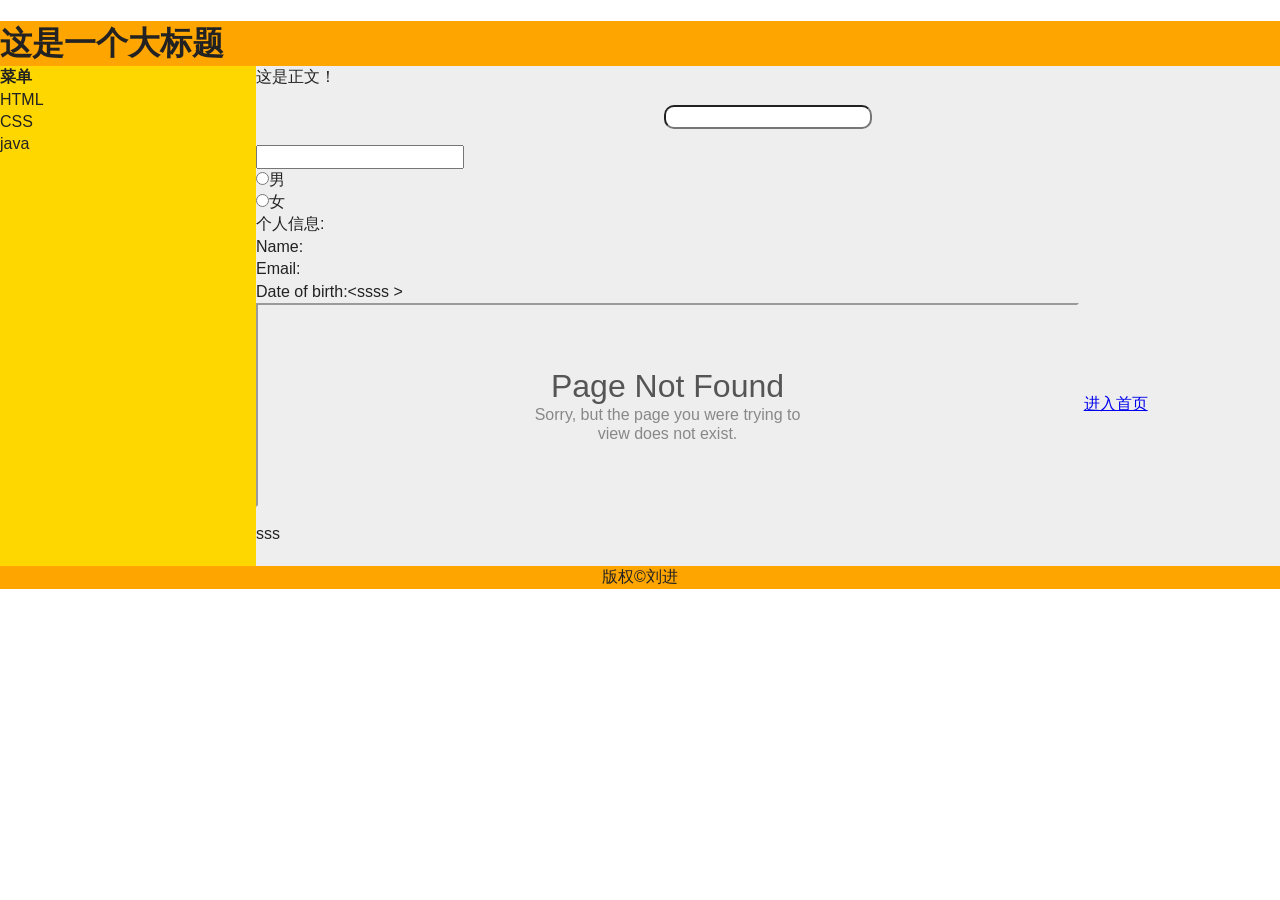
==== index.html @ 51e23cf8 "add position" ====
<!doctype html>
<html class="no-js" lang="">
    <head>
        <meta charset="utf-8">
        <meta http-equiv="x-ua-compatible" content="ie=edge">
        <title></title>
        <meta name="description" content="">
        <meta name="viewport" content="width=device-width, initial-scale=1">

        <link rel="apple-touch-icon" href="apple-touch-icon.png">
        <!-- Place favicon.ico in the root directory -->

        <link rel="stylesheet" href="css/normalize.css">
        <link rel="stylesheet" href="css/main.css">
        <link rel="stylesheet" href="css/my-style.css">
        <script src="js/vendor/modernizr-2.8.3.min.js"></script>
    </head>
    <body>
        <!--[if lt IE 8]>
            <p class="browserupgrade">You are using an <strong>outdated</strong> browser. Please <a href="http://browsehappy.com/">upgrade your browser</a> to improve your experience.</p>
        <![endif]-->

        <script src="https://code.jquery.com/jquery-1.12.0.min.js"></script>
        <script>window.jQuery || document.write('<script src="js/vendor/jquery-1.12.0.min.js"><\/script>')</script>
        <script src="js/plugins.js"></script>
        <script src="js/main.js"></script>

        <!-- Google Analytics: change UA-XXXXX-X to be your site's ID. -->
        <script>

        </script>
        <!-- 渲染html5-->
        <script src="http://cdn.static.runoob.com/libs/html5shiv/3.7/html5shiv.min.js"></script>

        <div id="container" style="" >
            <div id="header" style="background-color: #FFA500;">
                <h1 style="margin-bottom: 0;">这是一个大标题</h1>
            </div>
            <div id="menu" style="background-color:#FFD700; height:500px;width: 20%;float:left;">
                <b>菜单</b><br>
                HTML<br>
                CSS<br>
                java<br>
            </div>
            <div id="content" style="background-color: #EEEEEE;height: 500px;width: 80%;float:left;">
                这是正文！
                <p style="text-align: center"><input type="text" style="border-radius: 10px; text-align: center" />
                  </p>
                <input id="welcome" type="text" list="text_list">
                <datalist id="text_list">
                    <option>你好</option>
                    <option>我好</option>
                </datalist>
                <br>
                <input type="radio" name="sex" value="Male">男<br>
                <input type="radio" name="sex" value="Female">女<br>
                <fieldset>
                    <legend>个人信息:</legend>
                    Name:<br>
                    Email:<br>
                    Date of birth:&lt;ssss &gt;
                </fieldset>
                <iframe name="child_page" src="404.html" width="80%" height="200px" frameborder="1px"></iframe>
                <a href="https://qtechjin.github.io/myblog/" target="child_page">进入首页</a>
                <br>
                <p id="location">sss</p>

            </div>
            <div id="footer" style="background-color: #FFA500;clear: both;text-align: center">
                版权&copy;刘进
            </div>
            <script>
                $(function () {
                  if(navigator.geolocation.getCurrentPosition(function (position) {
                          $("#location").innerHTML = "纬度: " + position.coords.latitude +
                              "<br>经度: " + position.coords.longitude;
                      }, function showError(error) {
                        switch(error.code) {
                            case error.PERMISSION_DENIED:
                                $("#location").innerHTML = "用户拒绝对获取地理位置的请求";
                                break;
                            case error.POSITION_UNAVAILABLE:
                                $("#location").innerHTML = "位置信息是不可用的";
                                break;
                            case error.TIMEOUT:
                                $("#location").innerHTML = "请求用户地理位置超时";
                                break;
                            case error.UNKNOWN_ERR:
                                $("#location").innerHTML = "未知错误";
                                break;
                        }
                      })) {

                  } else {
                      $("#location").innerHTML = "浏览器不支持插件";
                  }
                });
            </script>
        </div>

    </body>
</html>
---- css/main.css ----
/*! HTML5 Boilerplate v5.3.0 | MIT License | https://html5boilerplate.com/ */

/*
 * What follows is the result of much research on cross-browser styling.
 * Credit left inline and big thanks to Nicolas Gallagher, Jonathan Neal,
 * Kroc Camen, and the H5BP dev community and team.
 */

/* ==========================================================================
   Base styles: opinionated defaults
   ========================================================================== */

html {
    color: #222;
    font-size: 1em;
    line-height: 1.4;
}

/*
 * Remove text-shadow in selection highlight:
 * https://twitter.com/miketaylr/status/12228805301
 *
 * These selection rule sets have to be separate.
 * Customize the background color to match your design.
 */

::-moz-selection {
    background: #b3d4fc;
    text-shadow: none;
}

::selection {
    background: #b3d4fc;
    text-shadow: none;
}

/*
 * A better looking default horizontal rule
 */

hr {
    display: block;
    height: 1px;
    border: 0;
    border-top: 1px solid #ccc;
    margin: 1em 0;
    padding: 0;
}

/*
 * Remove the gap between audio, canvas, iframes,
 * images, videos and the bottom of their containers:
 * https://github.com/h5bp/html5-boilerplate/issues/440
 */

audio,
canvas,
iframe,
img,
svg,
video {
    vertical-align: middle;
}

/*
 * Remove default fieldset styles.
 */

fieldset {
    border: 0;
    margin: 0;
    padding: 0;
}

/*
 * Allow only vertical resizing of textareas.
 */

textarea {
    resize: vertical;
}

/* ==========================================================================
   Browser Upgrade Prompt
   ========================================================================== */

.browserupgrade {
    margin: 0.2em 0;
    background: #ccc;
    color: #000;
    padding: 0.2em 0;
}

/* ==========================================================================
   Author's custom styles
   ========================================================================== */

















/* ==========================================================================
   Helper classes
   ========================================================================== */

/*
 * Hide visually and from screen readers
 */

.hidden {
    display: none !important;
}

/*
 * Hide only visually, but have it available for screen readers:
 * http://snook.ca/archives/html_and_css/hiding-content-for-accessibility
 */

.visuallyhidden {
    border: 0;
    clip: rect(0 0 0 0);
    height: 1px;
    margin: -1px;
    overflow: hidden;
    padding: 0;
    position: absolute;
    width: 1px;
}

/*
 * Extends the .visuallyhidden class to allow the element
 * to be focusable when navigated to via the keyboard:
 * https://www.drupal.org/node/897638
 */

.visuallyhidden.focusable:active,
.visuallyhidden.focusable:focus {
    clip: auto;
    height: auto;
    margin: 0;
    overflow: visible;
    position: static;
    width: auto;
}

/*
 * Hide visually and from screen readers, but maintain layout
 */

.invisible {
    visibility: hidden;
}

/*
 * Clearfix: contain floats
 *
 * For modern browsers
 * 1. The space content is one way to avoid an Opera bug when the
 *    `contenteditable` attribute is included anywhere else in the document.
 *    Otherwise it causes space to appear at the top and bottom of elements
 *    that receive the `clearfix` class.
 * 2. The use of `table` rather than `block` is only necessary if using
 *    `:before` to contain the top-margins of child elements.
 */

.clearfix:before,
.clearfix:after {
    content: " "; /* 1 */
    display: table; /* 2 */
}

.clearfix:after {
    clear: both;
}

/* ==========================================================================
   EXAMPLE Media Queries for Responsive Design.
   These examples override the primary ('mobile first') styles.
   Modify as content requires.
   ========================================================================== */

@media only screen and (min-width: 35em) {
    /* Style adjustments for viewports that meet the condition */
}

@media print,
       (-webkit-min-device-pixel-ratio: 1.25),
       (min-resolution: 1.25dppx),
       (min-resolution: 120dpi) {
    /* Style adjustments for high resolution devices */
}

/* ==========================================================================
   Print styles.
   Inlined to avoid the additional HTTP request:
   http://www.phpied.com/delay-loading-your-print-css/
   ========================================================================== */

@media print {
    *,
    *:before,
    *:after,
    *:first-letter,
    *:first-line {
        background: transparent !important;
        color: #000 !important; /* Black prints faster:
                                   http://www.sanbeiji.com/archives/953 */
        box-shadow: none !important;
        text-shadow: none !important;
    }

    a,
    a:visited {
        text-decoration: underline;
    }

    a[href]:after {
        content: " (" attr(href) ")";
    }

    abbr[title]:after {
        content: " (" attr(title) ")";
    }

    /*
     * Don't show links that are fragment identifiers,
     * or use the `javascript:` pseudo protocol
     */

    a[href^="#"]:after,
    a[href^="javascript:"]:after {
        content: "";
    }

    pre,
    blockquote {
        border: 1px solid #999;
        page-break-inside: avoid;
    }

    /*
     * Printing Tables:
     * http://css-discuss.incutio.com/wiki/Printing_Tables
     */

    thead {
        display: table-header-group;
    }

    tr,
    img {
        page-break-inside: avoid;
    }

    img {
        max-width: 100% !important;
    }

    p,
    h2,
    h3 {
        orphans: 3;
        widows: 3;
    }

    h2,
    h3 {
        page-break-after: avoid;
    }
}
---- css/my-style.css ----
myLable {
    display: block;
    background-color: #ddd;
    padding: 50px;
    font-size: 30px;
}
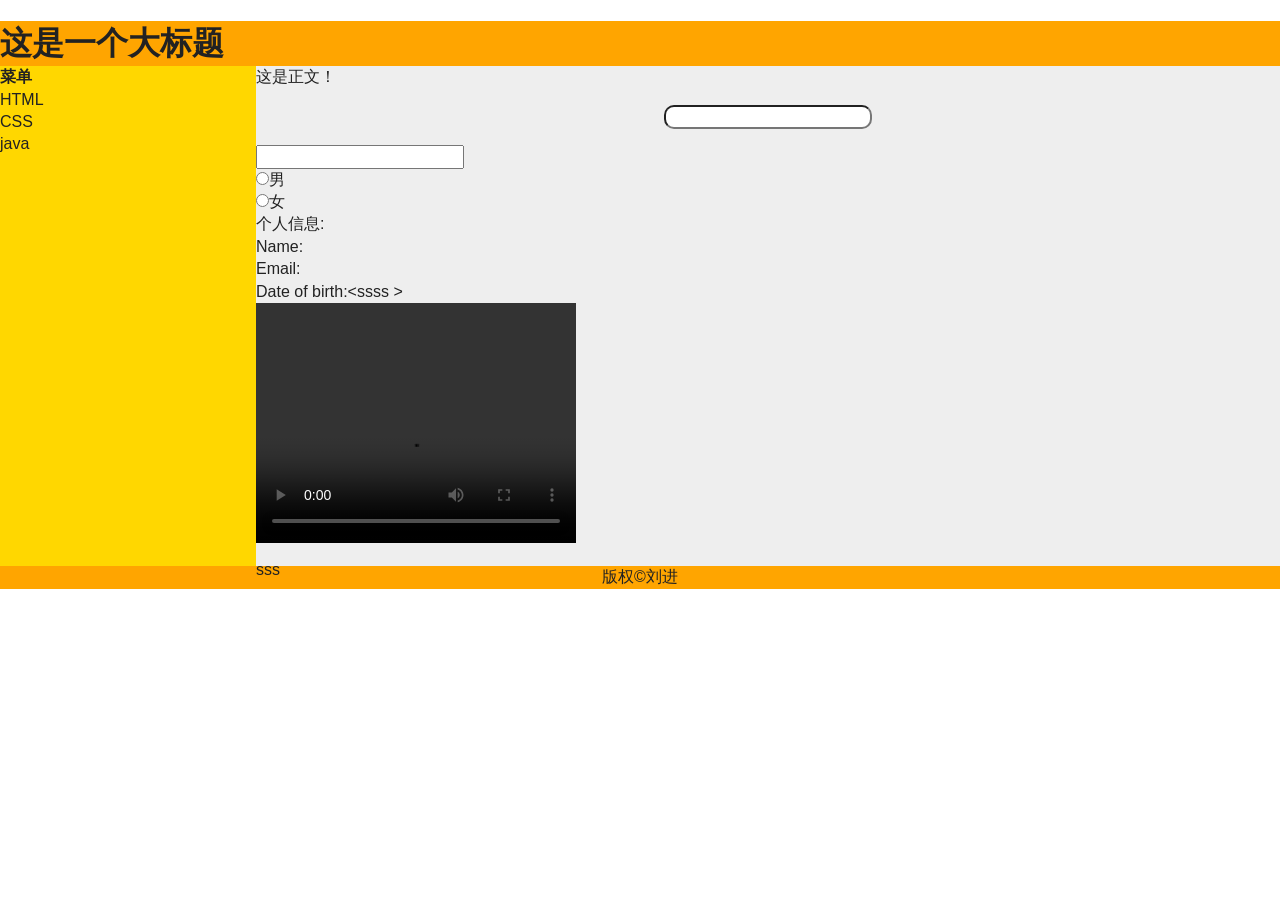
==== commit 9b4031e4: "add video label" ====
--- a/index.html
+++ b/index.html
@@ -60,8 +60,11 @@
                     Email:<br>
                     Date of birth:&lt;ssss &gt;
                 </fieldset>
-                <iframe name="child_page" src="404.html" width="80%" height="200px" frameborder="1px"></iframe>
-                <a href="https://qtechjin.github.io/myblog/" target="child_page">进入首页</a>
+                <video width="320" height="240" controls>
+                    <source src="" type="video/mp4">
+                    <source src="" type="video/ogg">
+                    你的浏览器不支持HTML5 video标签
+                </video>
                 <br>
                 <p id="location">sss</p>
 
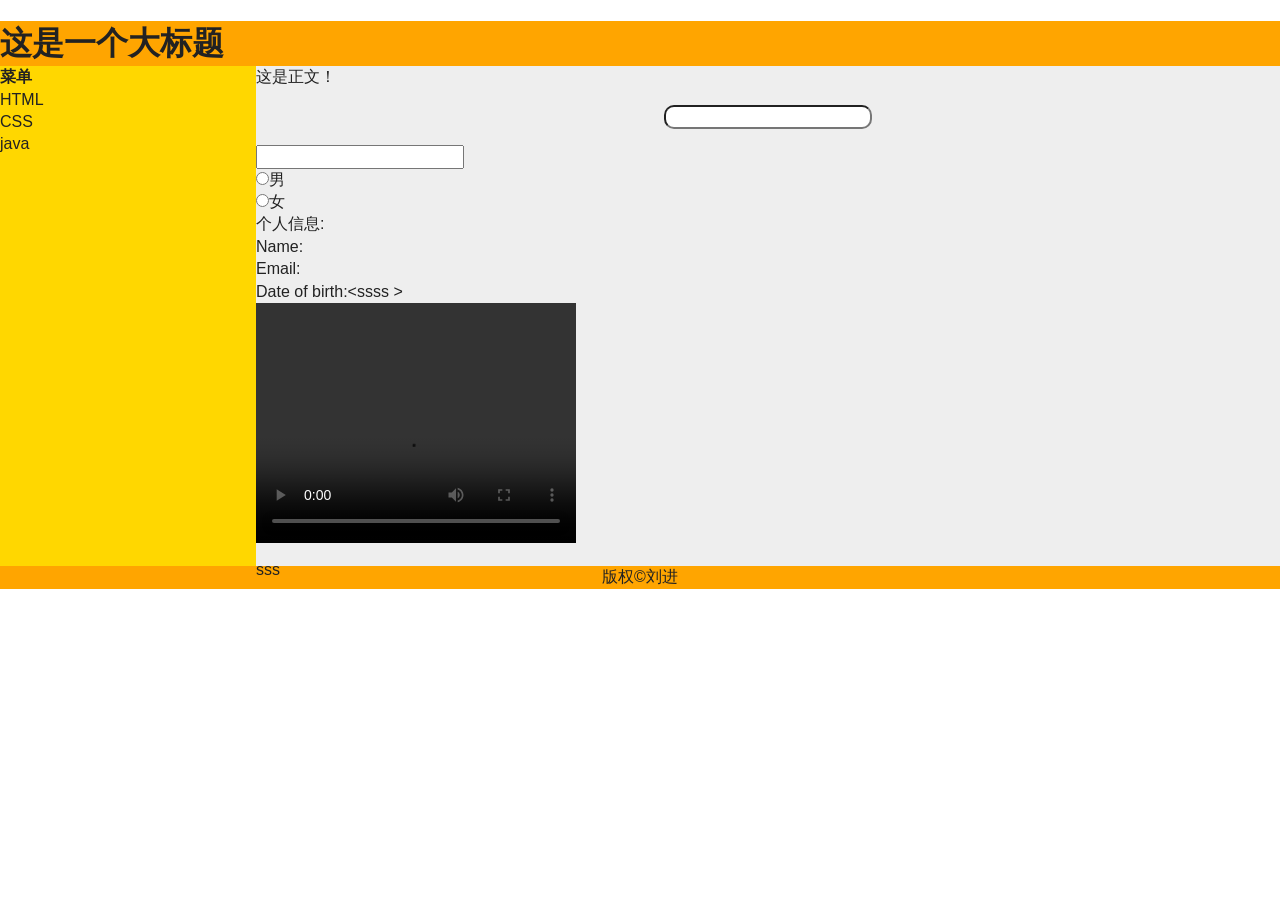
==== commit de21f79b: "add video label" ====
--- a/index.html
+++ b/index.html
@@ -61,8 +61,8 @@
                     Date of birth:&lt;ssss &gt;
                 </fieldset>
                 <video width="320" height="240" controls>
-                    <source src="" type="video/mp4">
-                    <source src="" type="video/ogg">
+                    <source src="/video/movie.mp4" type="video/mp4">
+                    <source src="/video/movie.ogg" type="video/ogg">
                     你的浏览器不支持HTML5 video标签
                 </video>
                 <br>
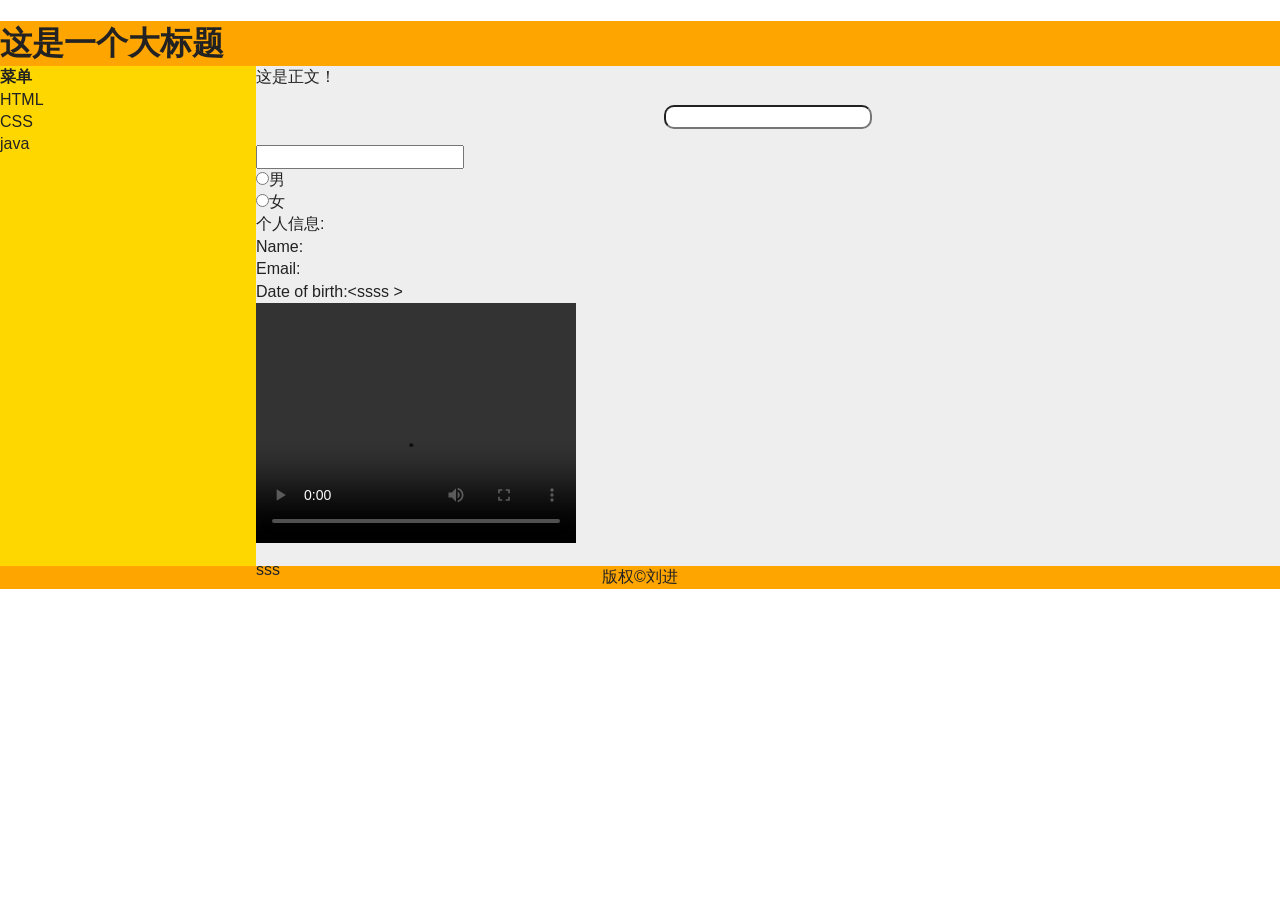
==== commit b9394d7c: "modify video resource" ====
--- a/index.html
+++ b/index.html
@@ -61,8 +61,8 @@
                     Date of birth:&lt;ssss &gt;
                 </fieldset>
                 <video width="320" height="240" controls>
-                    <source src="/video/movie.mp4" type="video/mp4">
-                    <source src="/video/movie.ogg" type="video/ogg">
+                    <source src="video/movie.mp4" type="video/mp4">
+                    <source src="video/movie.ogg" type="video/ogg">
                     你的浏览器不支持HTML5 video标签
                 </video>
                 <br>
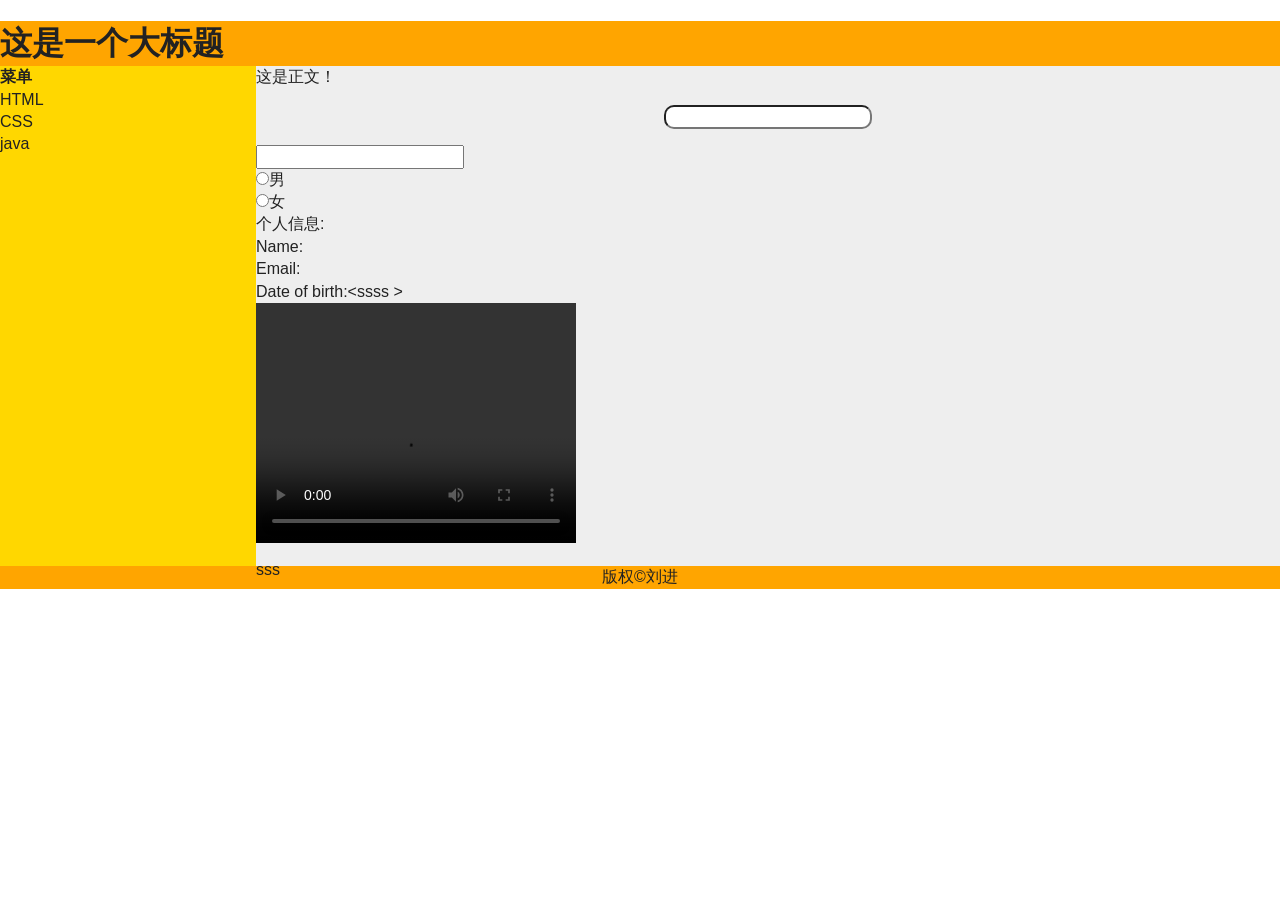
==== commit 5c1bcec1: "commit all things at home" ====
--- a/index.html
+++ b/index.html
@@ -63,6 +63,7 @@
                 <video width="320" height="240" controls>
                     <source src="video/movie.mp4" type="video/mp4">
                     <source src="video/movie.ogg" type="video/ogg">
+                    <track src="video/subtitles_cn.vtt" kind="subtitles" srclang="cn" label="Chinese">
                     你的浏览器不支持HTML5 video标签
                 </video>
                 <br>
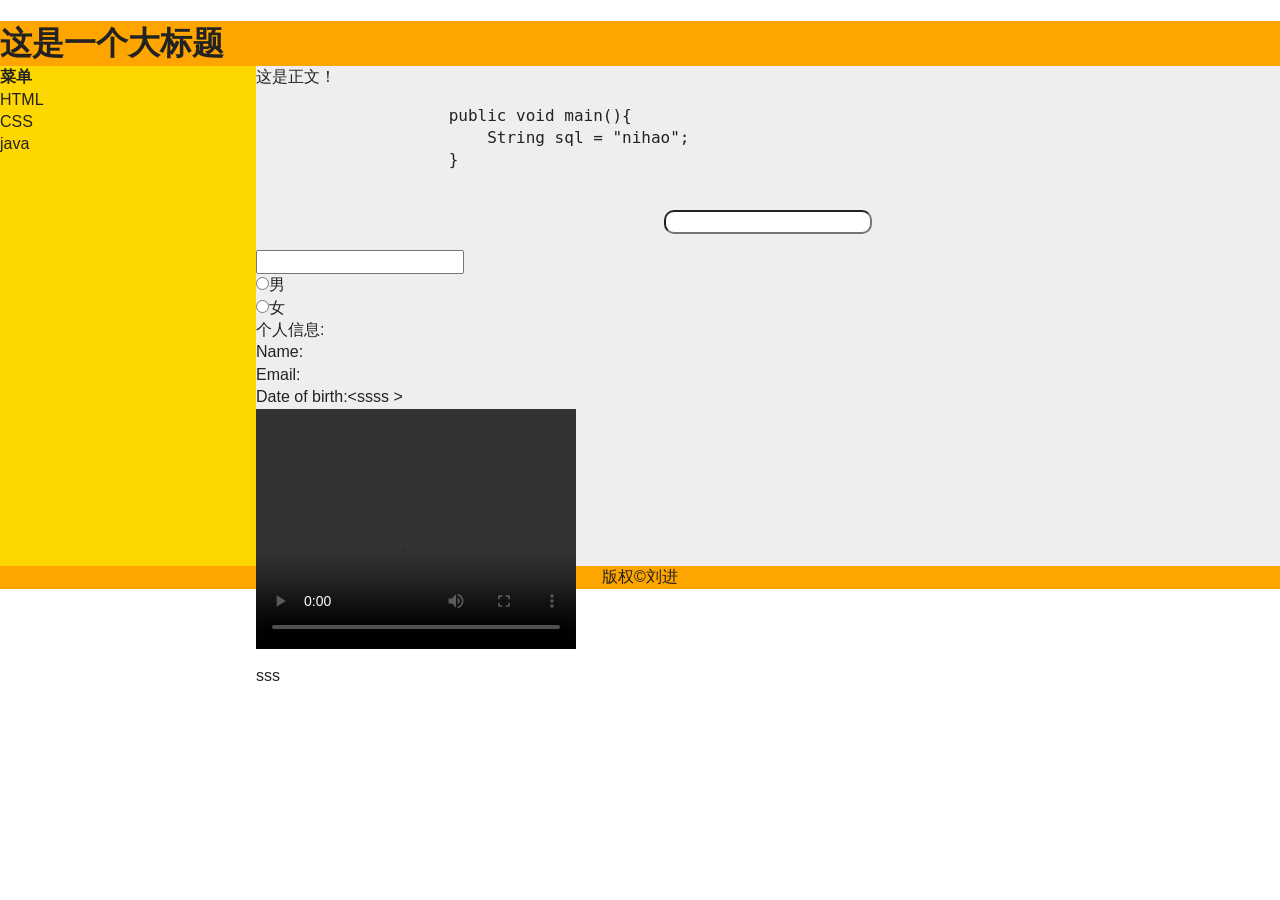
==== commit 7f9453d6: "add syntax high light" ====
--- a/index.html
+++ b/index.html
@@ -44,6 +44,11 @@
             </div>
             <div id="content" style="background-color: #EEEEEE;height: 500px;width: 80%;float:left;">
                 这是正文！
+                <pre class="brush:java;">
+                    public void main(){
+                        String sql = "nihao";
+                    }
+                </pre>
                 <p style="text-align: center"><input type="text" style="border-radius: 10px; text-align: center" />
                   </p>
                 <input id="welcome" type="text" list="text_list">
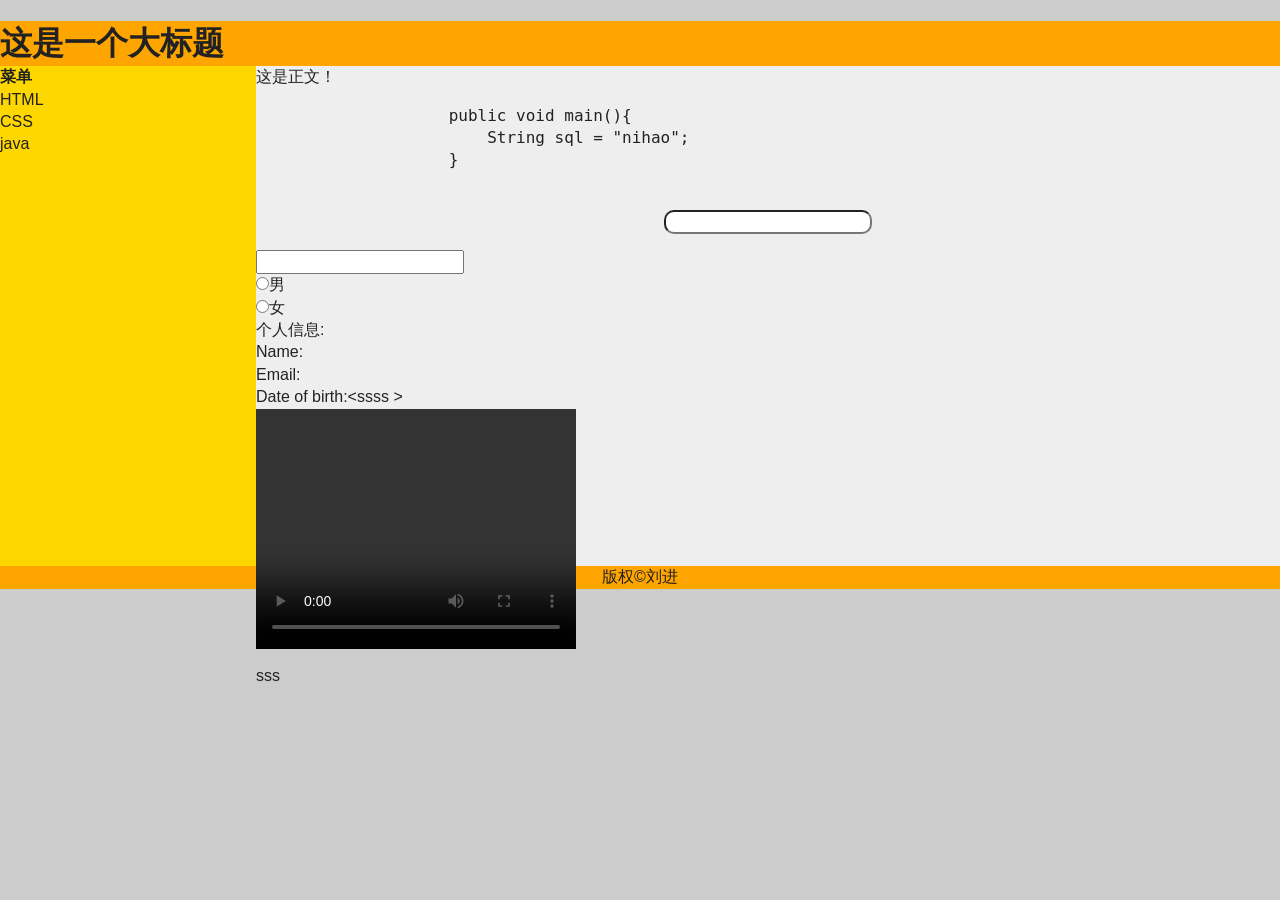
==== commit f62bbfa7: "commit to pull code" ====
--- a/index.html
+++ b/index.html
@@ -14,6 +14,11 @@
         <link rel="stylesheet" href="css/main.css">
         <link rel="stylesheet" href="css/my-style.css">
         <script src="js/vendor/modernizr-2.8.3.min.js"></script>
+        <style type="text/css" >
+            body {
+                background-color: #cccccc;
+            }
+        </style>
     </head>
     <body>
         <!--[if lt IE 8]>
--- a/css/my-style.css
+++ b/css/my-style.css
@@ -4,3 +4,8 @@
     padding: 50px;
     font-size: 30px;
 }
+a:link {color: #000000;  }
+a:visited {color: #00FF00; }
+a:hover{
+    color: #FF00FF;}
+a:active{color: #0000FF; }
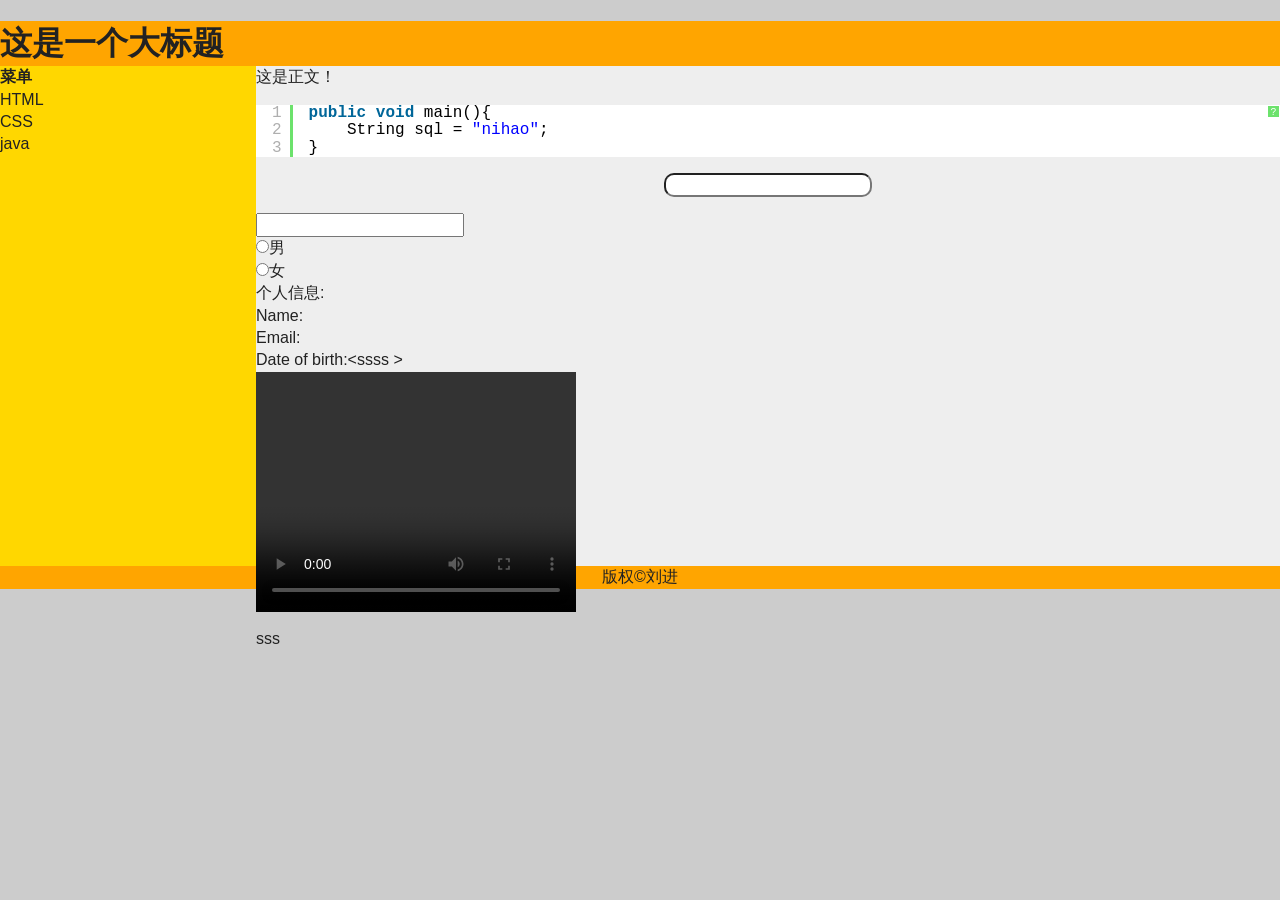
==== commit d711feb0: "add list order" ====
--- a/index.html
+++ b/index.html
@@ -19,6 +19,10 @@
                 background-color: #cccccc;
             }
         </style>
+        <script type="text/javascript" src="js/syntax-high-lighter/shCore.js" ></script>
+        <script type="text/javascript" src="js/syntax-high-lighter/shBrushJava.js"></script>
+        <link type="text/css" rel="stylesheet" href="css/syntax-high-lighter/shCoreDefault.css">
+        <script type="text/javascript">SyntaxHighlighter.all();</script>
     </head>
     <body>
         <!--[if lt IE 8]>
--- a/css/my-style.css
+++ b/css/my-style.css
@@ -9,3 +9,102 @@
 a:hover{
     color: #FF00FF;}
 a:active{color: #0000FF; }
+
+/*用来实现提示文本*/
+.tooltip{
+    position: relative;
+    display: inline-block;
+    border-bottom: 1px dotted black;
+}
+.tooltip .tooltiptext{
+    visibility: hidden;
+    color: #000000;
+    width: 120px;
+    background-color: #b3d4fc;
+    border: 1px dotted black;
+    text-align: center;
+    padding: 5px 0;
+    /*定位提示文本的位置*/
+    position: absolute;
+    z-index: 1;
+    top: 100%;
+    left: 100%;
+    /*淡入淡出效果*/
+    opacity: 0.2;
+    transition: opacity 1s;
+}
+.tooltip:hover .tooltiptext{
+    visibility: visible;
+    opacity: 0.8;
+}
+
+/*显示图片的一部分*/
+img.home {
+    width: 46px;
+    height: 44px;
+    background: url(../img/img_navsprites_hover.gif) 0 0;
+}
+img.prev {
+    width: 42px;
+    height: 44px;
+    background: url(../img/img_navsprites_hover.gif) -48px 0;
+}
+img.next {
+    width: 43px;
+    height: 44px;
+    background: url(../img/img_navsprites_hover.gif) -91px 0;
+}
+
+img.home:hover {
+    width: 46px;
+    height: 44px;
+    background: url(../img/img_navsprites_hover.gif) 0 44px;
+}
+img.prev:hover {
+    width: 42px;
+    height: 44px;
+    background: url(../img/img_navsprites_hover.gif) -48px 44px;
+}
+img.next:hover {
+    width: 43px;
+    height: 44px;
+    background: url(../img/img_navsprites_hover.gif) -91px 44px;
+}
+
+/*可以通过多个background来实现多个图片重叠
+* 不同的背景图像和图像用逗号隔开，所有的图片中显示在最顶端的为第一张。
+*/
+.background_content {
+    background-image: url(../img/img_flwr.gif), url(../img/paper.gif);
+    background-position: right bottom, left top;
+    background-repeat: no-repeat, repeat;
+    padding: 15px;
+}
+
+/*字体定义*/
+@font-face {
+    font-family: 字体管家楷体;
+    src: url("../ttf/字体管家楷体.ttf");
+}
+@font-face {
+    font-family: 汉仪楷体;
+    src: url("../ttf/汉仪楷体S.ttf");
+}
+
+/*图片的处理*/
+img {
+    border:1px solid #ddd;
+    border-radius: 4px;
+    padding: 5px;
+}
+/*图片链接*/
+.imglink {
+    display: inline-block;
+    border: 1px solid #ddd;
+    border-radius: 4px;
+    padding: 5px;
+    transition: 0.3s;
+}
+.imglink:hover {
+    box-shadow: 0 0 2px 1px rgba(0, 140, 186, 0.5);
+}
--- a/css/syntax-high-lighter/shCoreDefault.css
+++ b/css/syntax-high-lighter/shCoreDefault.css
@@ -0,0 +1,328 @@
+/**
+ * SyntaxHighlighter
+ * http://alexgorbatchev.com/SyntaxHighlighter
+ *
+ * SyntaxHighlighter is donationware. If you are using it, please donate.
+ * http://alexgorbatchev.com/SyntaxHighlighter/donate.html
+ *
+ * @version
+ * 3.0.83 (July 02 2010)
+ * 
+ * @copyright
+ * Copyright (C) 2004-2010 Alex Gorbatchev.
+ *
+ * @license
+ * Dual licensed under the MIT and GPL licenses.
+ */
+.syntaxhighlighter a,
+.syntaxhighlighter div,
+.syntaxhighlighter code,
+.syntaxhighlighter table,
+.syntaxhighlighter table td,
+.syntaxhighlighter table tr,
+.syntaxhighlighter table tbody,
+.syntaxhighlighter table thead,
+.syntaxhighlighter table caption,
+.syntaxhighlighter textarea {
+  -moz-border-radius: 0 0 0 0 !important;
+  -webkit-border-radius: 0 0 0 0 !important;
+  background: none !important;
+  border: 0 !important;
+  bottom: auto !important;
+  float: none !important;
+  height: auto !important;
+  left: auto !important;
+  line-height: 1.1em !important;
+  margin: 0 !important;
+  outline: 0 !important;
+  overflow: visible !important;
+  padding: 0 !important;
+  position: static !important;
+  right: auto !important;
+  text-align: left !important;
+  top: auto !important;
+  vertical-align: baseline !important;
+  width: auto !important;
+  box-sizing: content-box !important;
+  font-family: "Consolas", "Bitstream Vera Sans Mono", "Courier New", Courier, monospace !important;
+  font-weight: normal !important;
+  font-style: normal !important;
+  font-size: 1em !important;
+  min-height: inherit !important;
+  min-height: auto !important;
+}
+
+.syntaxhighlighter {
+  width: 100% !important;
+  margin: 1em 0 1em 0 !important;
+  position: relative !important;
+  overflow: auto !important;
+  font-size: 1em !important;
+}
+.syntaxhighlighter.source {
+  overflow: hidden !important;
+}
+.syntaxhighlighter .bold {
+  font-weight: bold !important;
+}
+.syntaxhighlighter .italic {
+  font-style: italic !important;
+}
+.syntaxhighlighter .line {
+  white-space: pre !important;
+}
+.syntaxhighlighter table {
+  width: 100% !important;
+}
+.syntaxhighlighter table caption {
+  text-align: left !important;
+  padding: .5em 0 0.5em 1em !important;
+}
+.syntaxhighlighter table td.code {
+  width: 100% !important;
+}
+.syntaxhighlighter table td.code .container {
+  position: relative !important;
+}
+.syntaxhighlighter table td.code .container textarea {
+  box-sizing: border-box !important;
+  position: absolute !important;
+  left: 0 !important;
+  top: 0 !important;
+  width: 100% !important;
+  height: 100% !important;
+  border: none !important;
+  background: white !important;
+  padding-left: 1em !important;
+  overflow: hidden !important;
+  white-space: pre !important;
+}
+.syntaxhighlighter table td.gutter .line {
+  text-align: right !important;
+  padding: 0 0.5em 0 1em !important;
+}
+.syntaxhighlighter table td.code .line {
+  padding: 0 1em !important;
+}
+.syntaxhighlighter.nogutter td.code .container textarea, .syntaxhighlighter.nogutter td.code .line {
+  padding-left: 0em !important;
+}
+.syntaxhighlighter.show {
+  display: block !important;
+}
+.syntaxhighlighter.collapsed table {
+  display: none !important;
+}
+.syntaxhighlighter.collapsed .toolbar {
+  padding: 0.1em 0.8em 0em 0.8em !important;
+  font-size: 1em !important;
+  position: static !important;
+  width: auto !important;
+  height: auto !important;
+}
+.syntaxhighlighter.collapsed .toolbar span {
+  display: inline !important;
+  margin-right: 1em !important;
+}
+.syntaxhighlighter.collapsed .toolbar span a {
+  padding: 0 !important;
+  display: none !important;
+}
+.syntaxhighlighter.collapsed .toolbar span a.expandSource {
+  display: inline !important;
+}
+.syntaxhighlighter .toolbar {
+  position: absolute !important;
+  right: 1px !important;
+  top: 1px !important;
+  width: 11px !important;
+  height: 11px !important;
+  font-size: 10px !important;
+  z-index: 10 !important;
+}
+.syntaxhighlighter .toolbar span.title {
+  display: inline !important;
+}
+.syntaxhighlighter .toolbar a {
+  display: block !important;
+  text-align: center !important;
+  text-decoration: none !important;
+  padding-top: 1px !important;
+}
+.syntaxhighlighter .toolbar a.expandSource {
+  display: none !important;
+}
+.syntaxhighlighter.ie {
+  font-size: .9em !important;
+  padding: 1px 0 1px 0 !important;
+}
+.syntaxhighlighter.ie .toolbar {
+  line-height: 8px !important;
+}
+.syntaxhighlighter.ie .toolbar a {
+  padding-top: 0px !important;
+}
+.syntaxhighlighter.printing .line.alt1 .content,
+.syntaxhighlighter.printing .line.alt2 .content,
+.syntaxhighlighter.printing .line.highlighted .number,
+.syntaxhighlighter.printing .line.highlighted.alt1 .content,
+.syntaxhighlighter.printing .line.highlighted.alt2 .content {
+  background: none !important;
+}
+.syntaxhighlighter.printing .line .number {
+  color: #bbbbbb !important;
+}
+.syntaxhighlighter.printing .line .content {
+  color: black !important;
+}
+.syntaxhighlighter.printing .toolbar {
+  display: none !important;
+}
+.syntaxhighlighter.printing a {
+  text-decoration: none !important;
+}
+.syntaxhighlighter.printing .plain, .syntaxhighlighter.printing .plain a {
+  color: black !important;
+}
+.syntaxhighlighter.printing .comments, .syntaxhighlighter.printing .comments a {
+  color: #008200 !important;
+}
+.syntaxhighlighter.printing .string, .syntaxhighlighter.printing .string a {
+  color: blue !important;
+}
+.syntaxhighlighter.printing .keyword {
+  color: #006699 !important;
+  font-weight: bold !important;
+}
+.syntaxhighlighter.printing .preprocessor {
+  color: gray !important;
+}
+.syntaxhighlighter.printing .variable {
+  color: #aa7700 !important;
+}
+.syntaxhighlighter.printing .value {
+  color: #009900 !important;
+}
+.syntaxhighlighter.printing .functions {
+  color: #ff1493 !important;
+}
+.syntaxhighlighter.printing .constants {
+  color: #0066cc !important;
+}
+.syntaxhighlighter.printing .script {
+  font-weight: bold !important;
+}
+.syntaxhighlighter.printing .color1, .syntaxhighlighter.printing .color1 a {
+  color: gray !important;
+}
+.syntaxhighlighter.printing .color2, .syntaxhighlighter.printing .color2 a {
+  color: #ff1493 !important;
+}
+.syntaxhighlighter.printing .color3, .syntaxhighlighter.printing .color3 a {
+  color: red !important;
+}
+.syntaxhighlighter.printing .break, .syntaxhighlighter.printing .break a {
+  color: black !important;
+}
+
+.syntaxhighlighter {
+  background-color: white !important;
+}
+.syntaxhighlighter .line.alt1 {
+  background-color: white !important;
+}
+.syntaxhighlighter .line.alt2 {
+  background-color: white !important;
+}
+.syntaxhighlighter .line.highlighted.alt1, .syntaxhighlighter .line.highlighted.alt2 {
+  background-color: #e0e0e0 !important;
+}
+.syntaxhighlighter .line.highlighted.number {
+  color: black !important;
+}
+.syntaxhighlighter table caption {
+  color: black !important;
+}
+.syntaxhighlighter .gutter {
+  color: #afafaf !important;
+}
+.syntaxhighlighter .gutter .line {
+  border-right: 3px solid #6ce26c !important;
+}
+.syntaxhighlighter .gutter .line.highlighted {
+  background-color: #6ce26c !important;
+  color: white !important;
+}
+.syntaxhighlighter.printing .line .content {
+  border: none !important;
+}
+.syntaxhighlighter.collapsed {
+  overflow: visible !important;
+}
+.syntaxhighlighter.collapsed .toolbar {
+  color: blue !important;
+  background: white !important;
+  border: 1px solid #6ce26c !important;
+}
+.syntaxhighlighter.collapsed .toolbar a {
+  color: blue !important;
+}
+.syntaxhighlighter.collapsed .toolbar a:hover {
+  color: red !important;
+}
+.syntaxhighlighter .toolbar {
+  color: white !important;
+  background: #6ce26c !important;
+  border: none !important;
+}
+.syntaxhighlighter .toolbar a {
+  color: white !important;
+}
+.syntaxhighlighter .toolbar a:hover {
+  color: black !important;
+}
+.syntaxhighlighter .plain, .syntaxhighlighter .plain a {
+  color: black !important;
+}
+.syntaxhighlighter .comments, .syntaxhighlighter .comments a {
+  color: #008200 !important;
+}
+.syntaxhighlighter .string, .syntaxhighlighter .string a {
+  color: blue !important;
+}
+.syntaxhighlighter .keyword {
+  color: #006699 !important;
+}
+.syntaxhighlighter .preprocessor {
+  color: gray !important;
+}
+.syntaxhighlighter .variable {
+  color: #aa7700 !important;
+}
+.syntaxhighlighter .value {
+  color: #009900 !important;
+}
+.syntaxhighlighter .functions {
+  color: #ff1493 !important;
+}
+.syntaxhighlighter .constants {
+  color: #0066cc !important;
+}
+.syntaxhighlighter .script {
+  font-weight: bold !important;
+  color: #006699 !important;
+  background-color: none !important;
+}
+.syntaxhighlighter .color1, .syntaxhighlighter .color1 a {
+  color: gray !important;
+}
+.syntaxhighlighter .color2, .syntaxhighlighter .color2 a {
+  color: #ff1493 !important;
+}
+.syntaxhighlighter .color3, .syntaxhighlighter .color3 a {
+  color: red !important;
+}
+
+.syntaxhighlighter .keyword {
+  font-weight: bold !important;
+}
